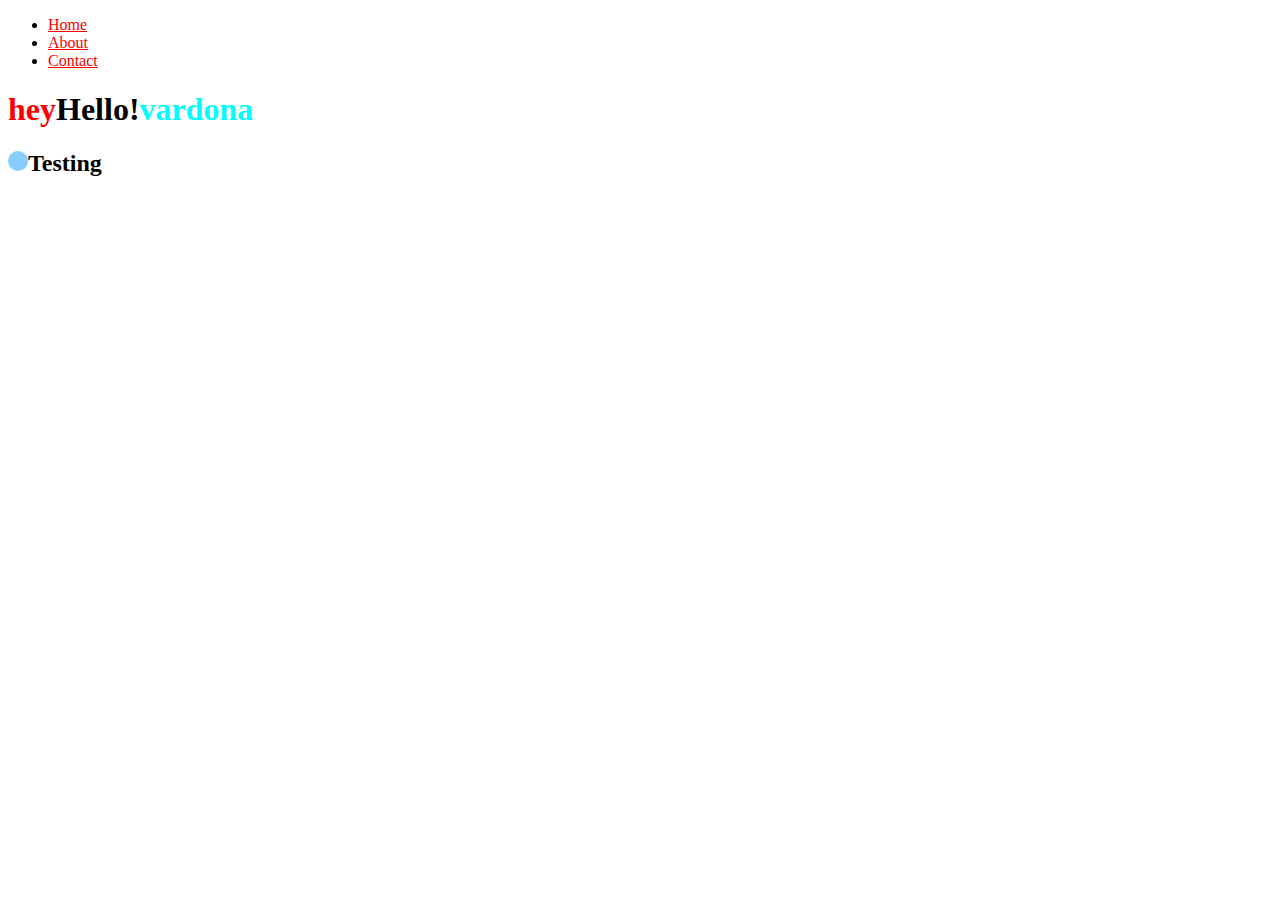
==== index.html @ 17bbd31a "final edit" ====
<!DOCTYPE html>
<html lang="en">
<head>
    <meta charset="UTF-8">
    <meta http-equiv="X-UA-Compatible" content="IE=edge">
    <meta name="viewport" content="width=device-width, initial-scale=1.0">
    <title>Document</title>
    <link rel="stylesheet" href="style.css">
</head>
<body>
    
    <ul>
        <li> <a href="a">Home </a></li>
        <li> <a href="a">About </a></li>
        <li> <a href="a">Contact </a></li>

    </ul>

    <h1>Hello!</h1>

    <h2>Testing</h2>

    

</body>
</html>
---- style.css ----
/* pseudo class */

/* unvisited link */
a:link{
    color: red;
}

/* visited link */
a:visited{
    color: royalblue;
}

/* mouse on link */
a:hover{
    color: palevioletred;
}

/* pseudo element */
h1::before{
    content: "hey";
    color: red;
}
h1::after{
    content: "vardona";
    color: aqua;
}
h2::before{
    content: "";
    width: 20px;
    height: 20px;
    background-color: lightskyblue;
    display: inline-block;
    border-radius: 100%;
}

.circle{
    background-color: red;
    width: 120px;
    height: 120px;
    border-radius: 100%;
    position: absolute;
}
.circle2{
    left: 100px;
}
.heart{
    position: relative;
    left: 50%;
    top: 200px;
    width: 250px;
    height: 250px;
    animation: beat 3s infinite;
}

.square{
    background-color: red;
    width: 120px;
    height: 120px;
    transform: rotate(45deg);
    position:absolute;
    left: 50px;
    top: 50px;
}

@keyframes beat{
    0% {transform: scale(1);}
    20% {transform: scale(1.5);}
    40% {transform: scale(1);}
    60% {transform: scale(1.5);}
    80% {transform: scale(1);}
    100% {transform: scale(1.5);}
}
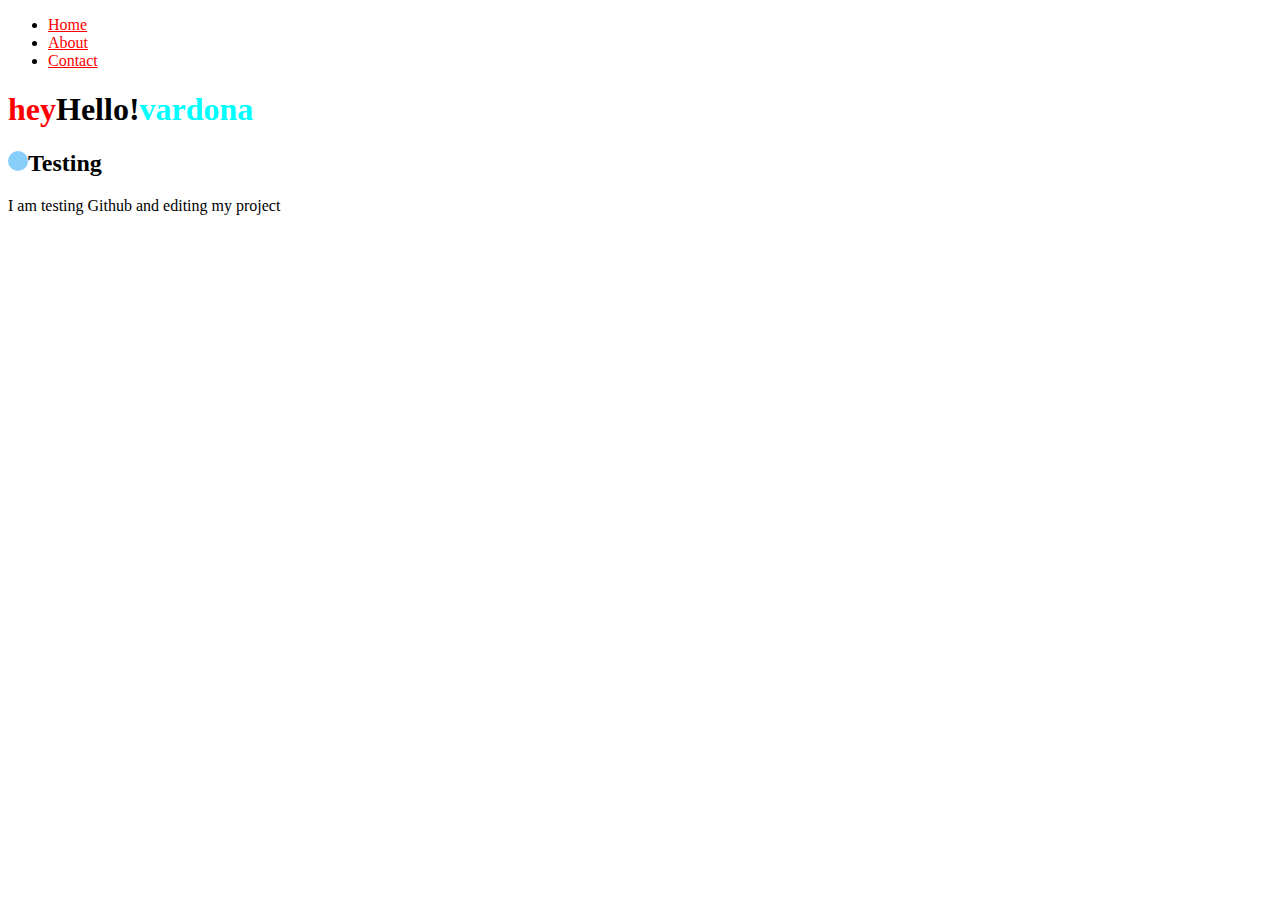
==== commit ad6cfb65: "adding new <p>" ====
--- a/index.html
+++ b/index.html
@@ -20,7 +20,7 @@
 
     <h2>Testing</h2>
 
-    
+    <p>I am testing Github and editing my project</p>
 
 </body>
 </html>